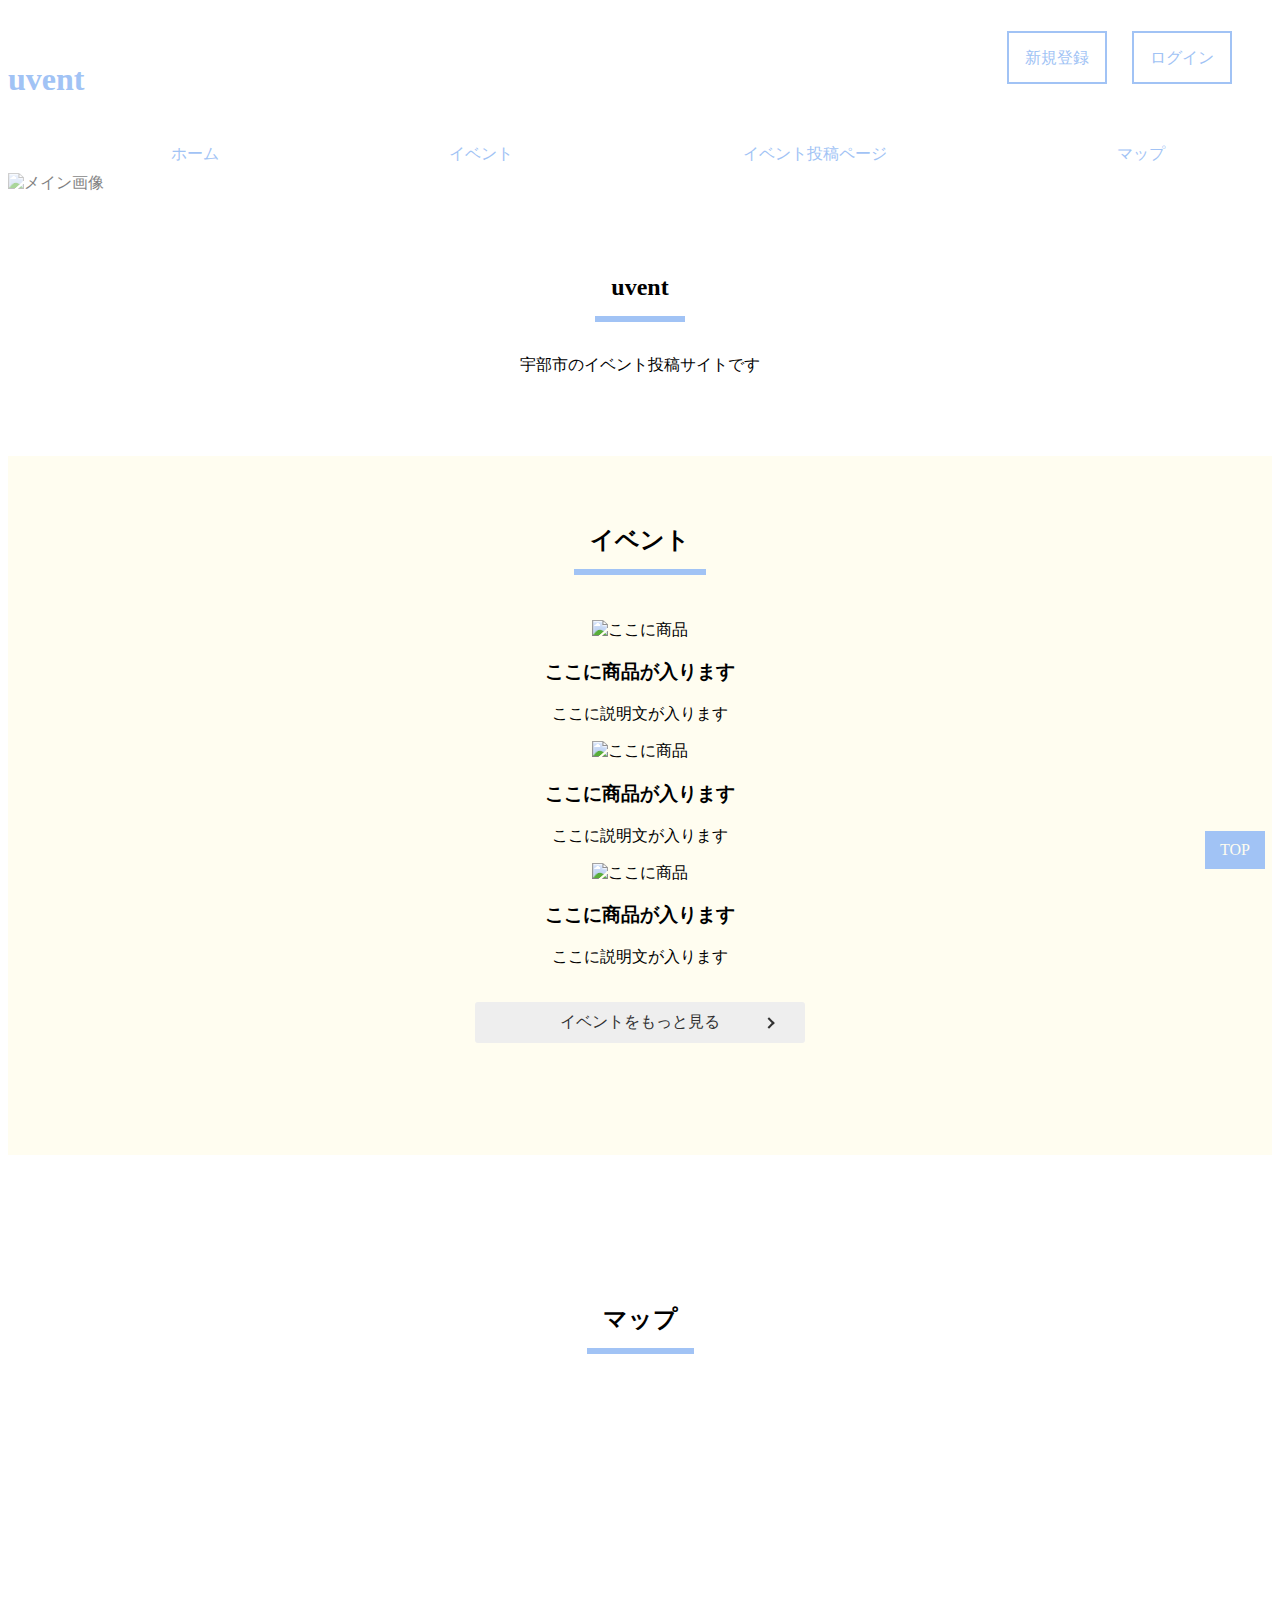
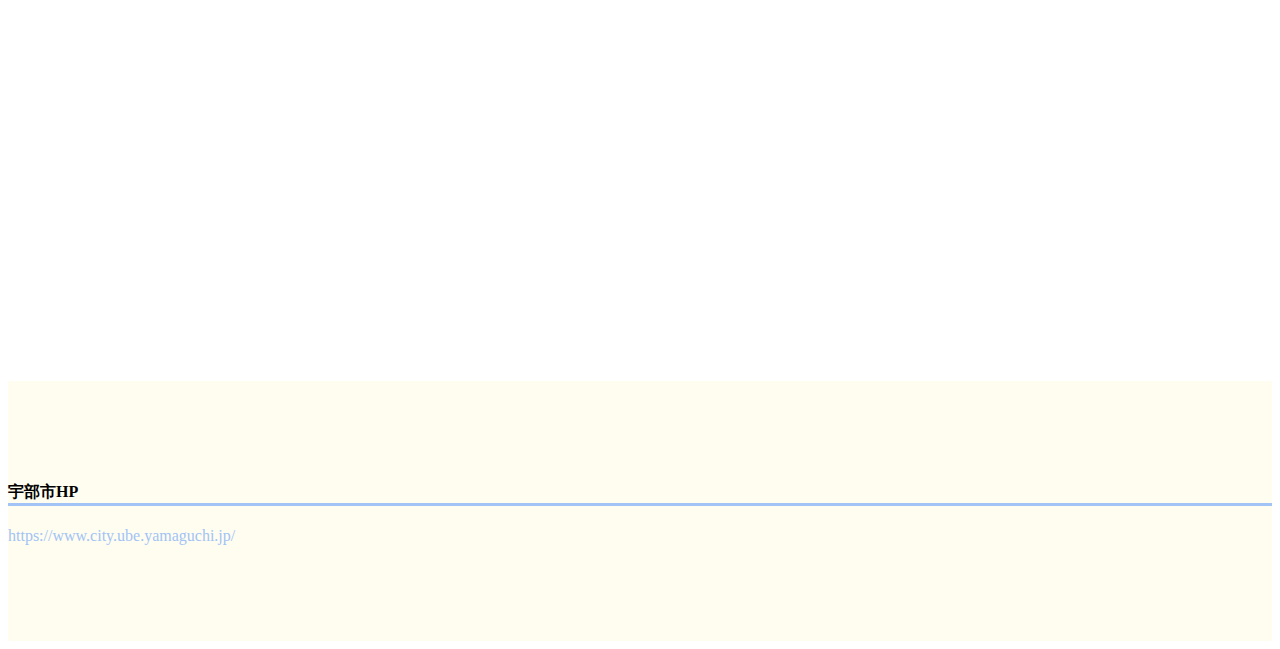
==== lp-temp/index.html @ ae52d040 "Update index, style" ====
<!doctype html>
<html>
<head>
<meta charset="UTF-8">
<meta name="viewport" content="width=device-width, initial-scale=1">
    <title>uvent</title>
<meta name="keywords" content="">
<meta name="description" content="">
<link rel="icon" type="image/png" href="img/logo.png">
<link rel="stylesheet" media="all" href="css/ress.min.css" />
<link rel="stylesheet" media="all" href="css/style.css" />
<script src="js/jquery-3.6.0.min.js"></script>
<script src="js/style.js"></script>
	
<!-- Favicon -->
<link rel="icon" type="image/png" href="img/logo.png">
    
</head>
<body>
<header>    
<div class="container">
<div class="row">
    <div class="col span-12 header">
        <h1><a href="">uvent</a></h1>
        
    <!-- ページ遷移追加！！ -->
    <div class="header-box1"><a href=""><span class="contact-button">新規登録</span></a></div>
    <div class="header-box2"><a href=""><span class="contact-button">ログイン</span></a></div>
        </div>
    </div>
<div class="row">
    <div class="col span-12">
        <nav>
          <div id="open"></div>
          <div id="close"></div>   
            <div id="navi">
        <ul>
            <li><a href="index.html">ホーム</a></li>
            <li><a href="#1">イベント</a></li>
            <li><a href="">イベント投稿ページ</a></li>
            <li><a href="#2">マップ</a></li>
         </ul>
             </div>
        </nav>
    
        </div>
    </div>
    </div>
</header>
    <div class="mainimg">
              <img src="img/top.jpg" style="opacity: 0.5;" alt="メイン画像">  
        </div>
    <main>
        <div class="catch">
        <h2><span class="under">uvent</span></h2>
        <p><br>宇部市のイベント投稿サイトです<br></p>
        </div>
        
<section id="1" class="gray-back">
        <h2 class="center"><span class="under">イベント</span></h2>
<div class="container center">
<div class="row">
    <div class="col span-4">
		<img src="img/product.jpg" alt="ここに商品">
		<h3>ここに商品が入ります</h3>
		<p>ここに説明文が入ります</p>
    </div>
    <div class="col span-4">
		<img src="img/product.jpg" alt="ここに商品">
		<h3>ここに商品が入ります</h3>
		<p>ここに説明文が入ります</p>
    </div>
    <div class="col span-4">
		<img src="img/product.jpg" alt="ここに商品">
		<h3>ここに商品が入ります</h3>
		<p>ここに説明文が入ります</p>
    </div>
    </div>
    <br>
    <div class="button_plus">
      <a href="#">イベントをもっと見る</a>
    </div>
	</div>
</section>

		
<section id="2">
        <h2 class="center"><span class="under">マップ</span></h2>
<div class="container">
<div class="row">
    <div class="col span-12">
	<!-- GoogleMap -->
  <iframe src="https://www.google.com/maps/embed?pb=!1m18!1m12!1m3!1d211586.4004791782!2d131.14190422682552!3d34.04290896199438!2m3!1f0!2f0!3f0!3m2!1i1024!2i768!4f13.1!3m3!1m2!1s0x3544802abd239d3d%3A0xa1d6c8490e2ef482!2z5bGx5Y-j55yM5a6H6YOo5biC!5e0!3m2!1sja!2sjp!4v1670217752760!5m2!1sja!2sjp" width="100%" height="450" frameborder="0" style="border:0" allowfullscreen></iframe>
  <!-- /GoogleMap -->
    </div>
    </div>	
	</div>
</section>
        
    </main>
    <footer>
<div class="container">
<div class="row">
    <div class="col span-12">
        <h4>宇部市HP</h4>
        <p><a href="https://www.city.ube.yamaguchi.jp/">https://www.city.ube.yamaguchi.jp/</a></p>
    </div>

        </div>
</div>
    </footer>

    <p id="pagetop"><a href="#">TOP</a></p>
</body>
</html>
---- lp-temp/css/style.css ----
@charset "UTF-8";
@import url("grid.css");

:root { /* 色変更される場合は、#以降のカラーコードを変更してください IE非対応 */
    --base-color: #A1C3F5;
    --link-color: #A1C3F5;
    --linkhover-color: #4e4f52;
    --back-color: #FFFDF0;
    --border-color: #FFFDF0;
    --white-color: #FFFDF0;
}

img {
	max-width:100%;
	height: auto;/*高さ自動*/
}
a {
    display:block;
    color: var(--link-color);
    text-decoration-line: none;
}
a:hover { 
    color: var(--linkhover-color);
}

/*ヘッダー
-------------------------------------*/
.header {
	display: flex;
    flex-direction: row;
    padding: 2rem 0 0 0;
}
.header-box1 {
    position: relative;
    left: 73%;
    max-width: 50%;
	margin-top: 8px;
}
.header-box2 {
    position: relative;
    left: 75%;
    max-width: 50%;
	margin-top: 8px;
}
.contact-button {
	padding: 1rem;
	border: 2px solid var(--base-color);
}
nav ul {
	display: flex;
    flex-direction: row;
    justify-content: space-around;
    list-style: none;
	margin: 1rem 0 0 0;
}
nav li {
	flex: 1 0 auto;
}
nav li a {
    text-decoration: none;
    text-align: center;
    width: 100%;
}
nav a:hover {
    background-color: var(--back-color);   
}
nav a {
    padding: 0.5rem;
}

@media screen and (min-width: 768px){
/* PC時はMENUボタンを非表示 */
#open,#close {
    display: none !important;
}

#navi {
    display: block !important;
}
}

@media screen and (max-width: 768px){
.header {
	flex-direction: column;
    margin-bottom: 10px;
}
.header #open,#close  {
    position: absolute;
    top: 20px;
    right: 12px;
}
nav ul {
	flex-direction: column;
}
.header li {
	padding-top: 0;
}
/* スマホ時はMENUボタンを表示 */
#open {
    display: block;
    background: url(../img/button.png);
    background-repeat: no-repeat;
    background-size: contain;
    width: 50px;
    height: 50px;
    border: none;
    position: absolute;
    top: 20px;
    right: 12px;
}
#close  {
    display: block;
    background: url(../img/button2.png);
    background-repeat: no-repeat;
    background-size: contain;
    width: 50px;
    height: 50px;
    border: none;
    position: absolute;
    top: 20px;
    right: 12px;
}
/* スマホ時はメニューを非表示 */
#navi {
    display: none;
}
}
    
/*メイン画像
-------------------------------------*/
.mainimg img {
    width: 100vw;
}

/*メインコンテンツ
-------------------------------------*/
main {
    margin: 5rem 0 0 0;
}
section {
	margin: 5rem 0;
	padding: 3rem 0;
}
.gray-back {
	background-color: var(--back-color);
}

/*キャッチコピー
-------------------------------------*/
.catch {
    text-align: center;
}
.catch h2 {
    padding-bottom: 1rem;
}
.under {
    border-bottom: 0.4rem solid var(--base-color);
    padding:0 1rem 1rem 1rem;
}
.center {
	text-align: center;
	margin-bottom: 4rem;
}

/*申し込みの流れ
-------------------------------------*/
.flow.row {
	margin-bottom: 3rem;
}

/*フッター
-------------------------------------*/
footer {
    background-color: var(--back-color); 
    padding: 5rem 0;
}
footer h4 {
    border-bottom: 3px solid var(--base-color);
}

/*お問い合わせ
-------------------------------------*/
.contact-box {
	border: 1px solid var(--border-color);
	text-align: center;
	padding: 2rem 0;
}
.table {
	margin: 4rem 0;
}
.table th {
	width: 250px;
}

/*コピーライト
-------------------------------------*/
.copyright {
    text-align: center;
    padding: 1rem 0;
    background-color: var(--base-color);
}
.copyright a {
    color: var(--white-color);
    text-decoration: none;
	display: inline;
}

/*ページトップへ戻るボタン
-------------------------------------*/
#pagetop {
    position: fixed;
    bottom: 15px;
    right: 15px;
}
#pagetop a {
    display: block;
    background-color: var(--base-color);
    color: var(--white-color);
    width: 50px;
    padding: 10px 5px;
    text-align: center;
}
#pagetop a:hover {
    background-color: var(--link-color);
}

/* 幅768px以下の表示
-------------------------------------*/
@media screen and (max-width: 768px){
	
/*ヘッダー
-------------------------------------*/
.header-box {
	display: none;
}	
/*お問い合わせ
-------------------------------------*/
.table th {
	width: 100%;
	display: block;
}	
.table td {
	display: block;
}
}

/*ボタン
-------------------------------------*/
.button_plus a {
    background: #eee;
    border-radius: 3px;
    position: relative;
    display: flex;
    justify-content: space-around;
    align-items: center;
    margin: 0 auto;
    max-width: 280px;
    padding: 10px 25px;
    color: #313131;
    transition: 0.3s ease-in-out;
    font-weight: 500;
}
.button_plus a:after {
  content: "";
  position: absolute;
  top: 50%;
  bottom: 0;
  right: 2rem;
  font-size: 90%;
  display: flex;
  justify-content: center;
  align-items: center;
  transition: right 0.3s;
  width: 6px;
  height: 6px;
  border-top: solid 2px currentColor;
  border-right: solid 2px currentColor;
  transform: translateY(-50%) rotate(45deg);
}
.button_plus a:hover {
  background: var(--base-color);
  color: #FFF;
}
.button_plus a:hover:after {
  right: 1.4rem;
}
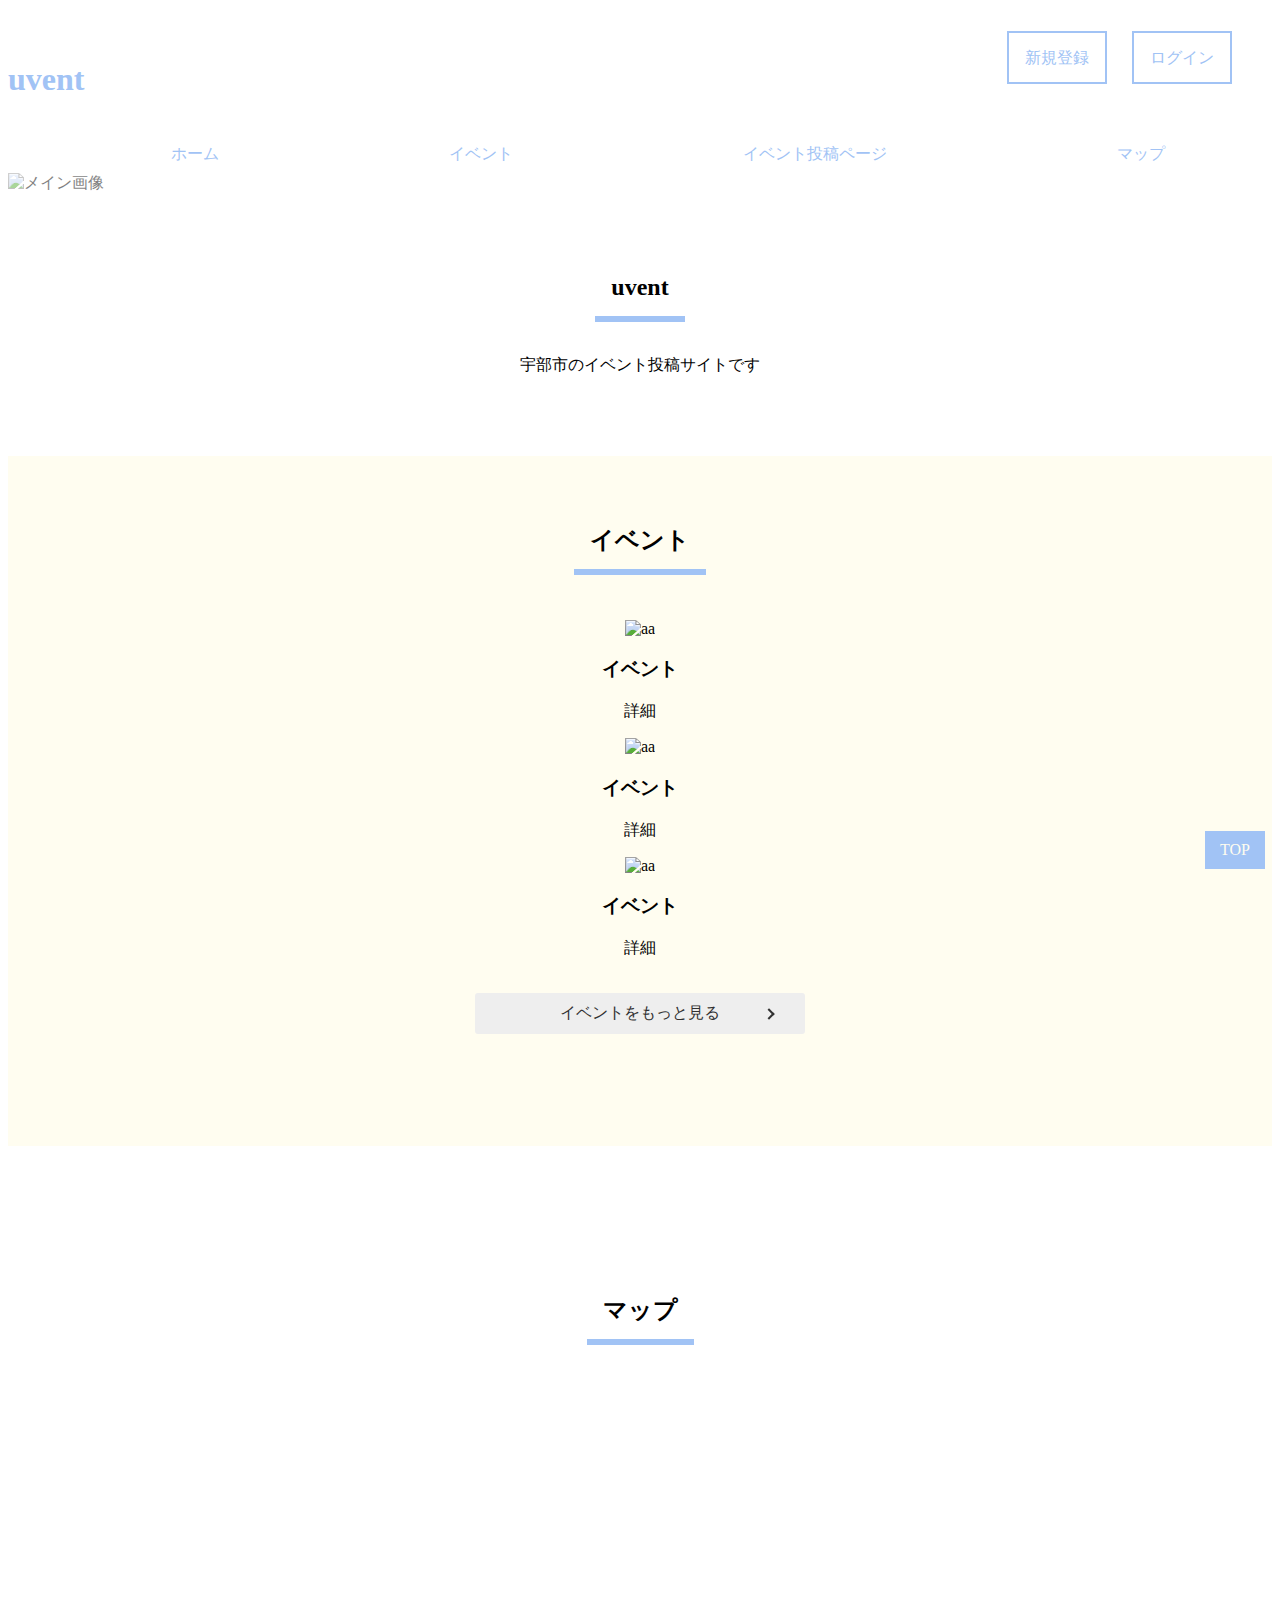
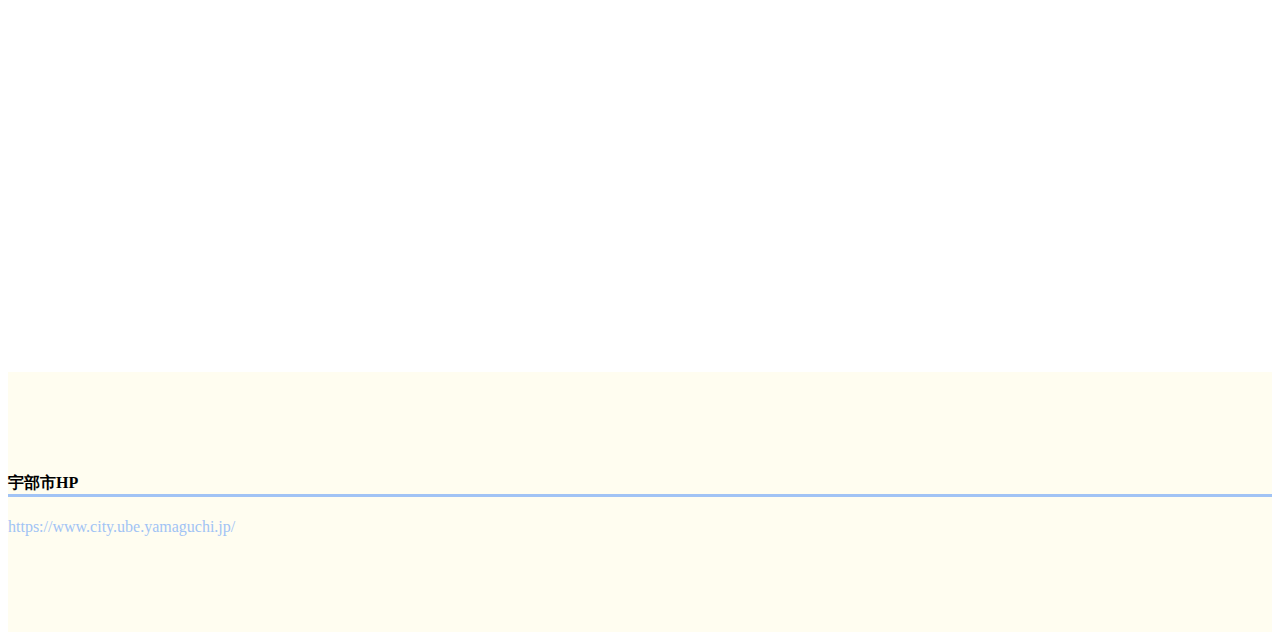
==== commit 018e6aba: "Merge pull request #3 from donguri328/nagao" ====
--- a/lp-temp/index.html
+++ b/lp-temp/index.html
@@ -24,7 +24,7 @@
         <h1><a href="">uvent</a></h1>
         
     <!-- ページ遷移追加！！ -->
-    <div class="header-box1"><a href=""><span class="contact-button">新規登録</span></a></div>
+    <div class="header-box1"><a href="user_registration.html"><span class="contact-button">新規登録</span></a></div>
     <div class="header-box2"><a href=""><span class="contact-button">ログイン</span></a></div>
         </div>
     </div>
@@ -36,9 +36,11 @@
             <div id="navi">
         <ul>
             <li><a href="index.html">ホーム</a></li>
+
             <li><a href="#1">イベント</a></li>
-            <li><a href="">イベント投稿ページ</a></li>
+            <li><a href="post.html">イベント投稿ページ</a></li>
             <li><a href="#2">マップ</a></li>
+
          </ul>
              </div>
         </nav>
@@ -61,19 +63,19 @@
 <div class="container center">
 <div class="row">
     <div class="col span-4">
-		<img src="img/product.jpg" alt="ここに商品">
-		<h3>ここに商品が入ります</h3>
-		<p>ここに説明文が入ります</p>
+		<img src="img/logo.png" alt="aa">
+		<h3>イベント</h3>
+		<p>詳細</p>
     </div>
     <div class="col span-4">
-		<img src="img/product.jpg" alt="ここに商品">
-		<h3>ここに商品が入ります</h3>
-		<p>ここに説明文が入ります</p>
+		<img src="img/logo.png" alt="aa">
+		<h3>イベント</h3>
+		<p>詳細</p>
     </div>
     <div class="col span-4">
-		<img src="img/product.jpg" alt="ここに商品">
-		<h3>ここに商品が入ります</h3>
-		<p>ここに説明文が入ります</p>
+		<img src="img/logo.png" alt="aa">
+		<h3>イベント</h3>
+		<p>詳細</p>
     </div>
     </div>
     <br>
--- a/lp-temp/css/style.css
+++ b/lp-temp/css/style.css
@@ -156,6 +156,7 @@
 .under {
     border-bottom: 0.4rem solid var(--base-color);
     padding:0 1rem 1rem 1rem;
+    border-color: #A1C3F5;
 }
 .center {
 	text-align: center;
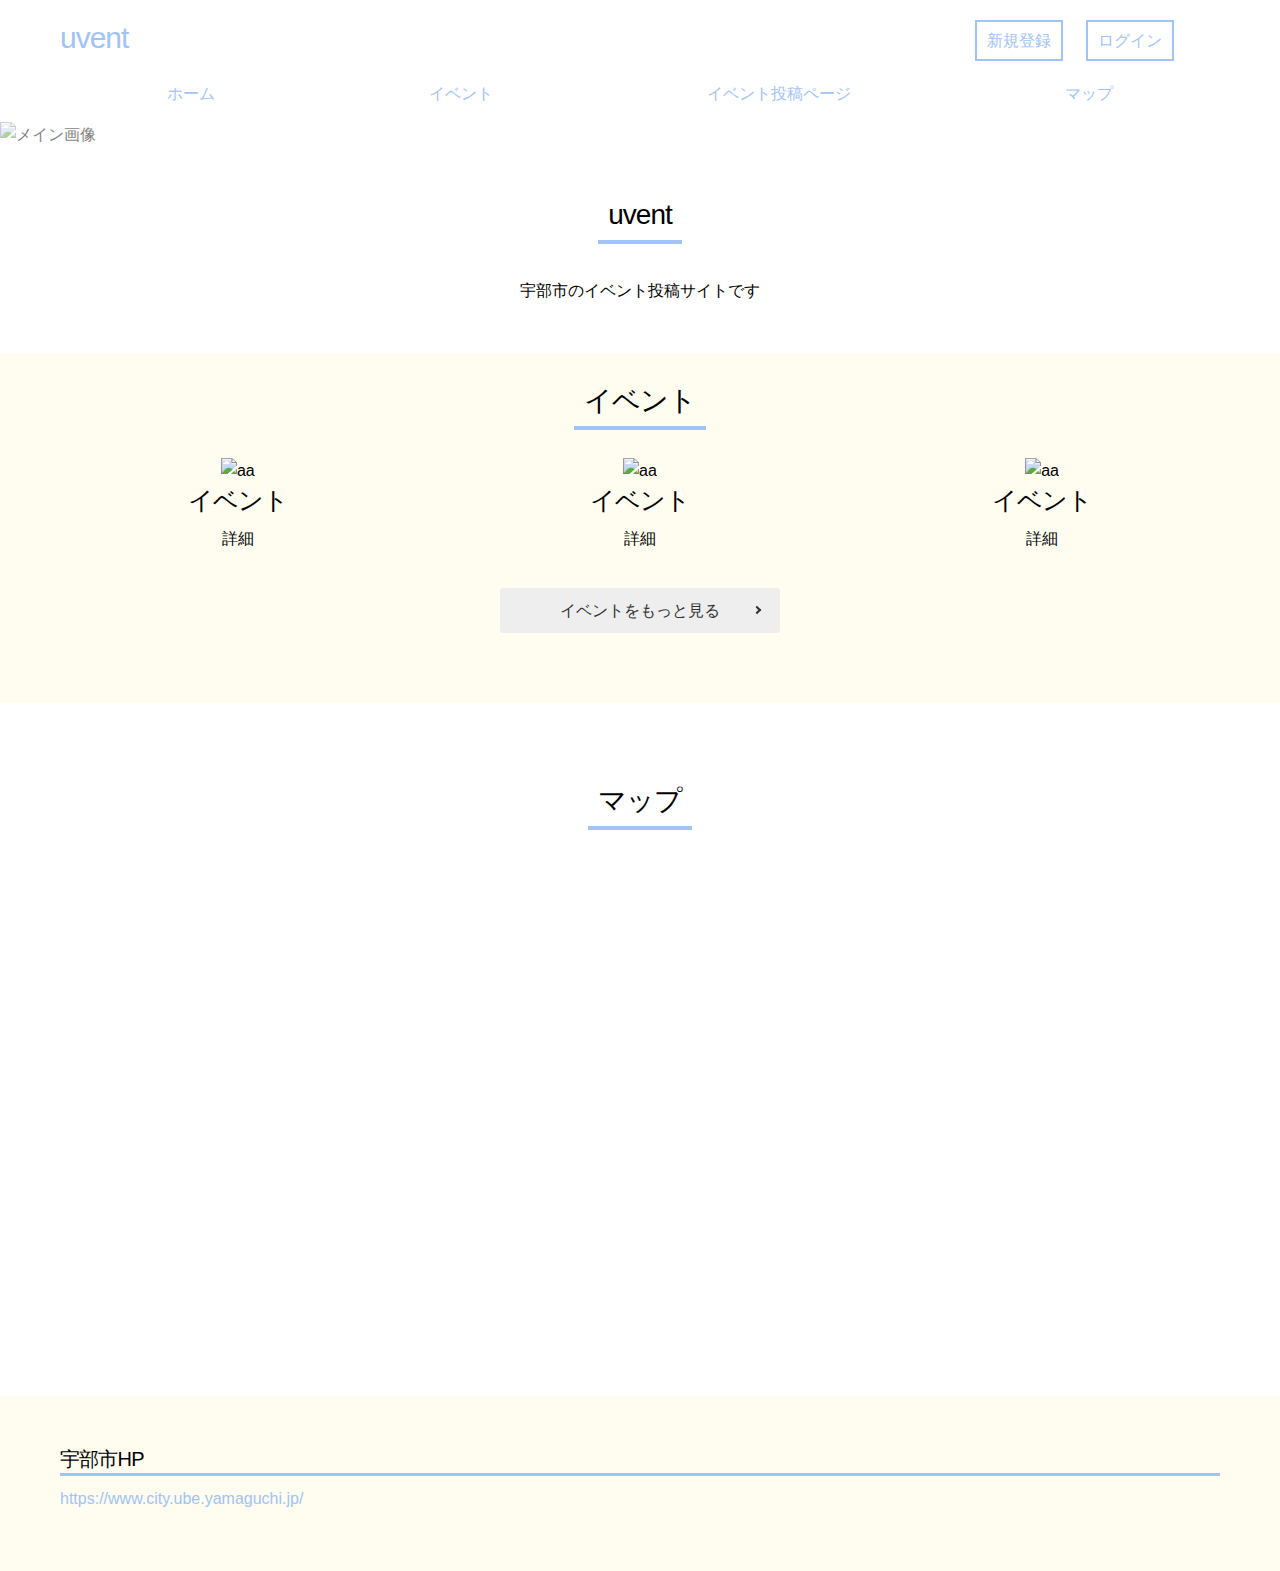
==== commit b161c45a: "Update　post.html, signup.html" ====
--- a/lp-temp/index.html
+++ b/lp-temp/index.html
@@ -1,117 +1,116 @@
-<!doctype html>
-<html>
-<head>
-<meta charset="UTF-8">
-<meta name="viewport" content="width=device-width, initial-scale=1">
-    <title>uvent</title>
-<meta name="keywords" content="">
-<meta name="description" content="">
-<link rel="icon" type="image/png" href="img/logo.png">
-<link rel="stylesheet" media="all" href="css/ress.min.css" />
-<link rel="stylesheet" media="all" href="css/style.css" />
-<script src="js/jquery-3.6.0.min.js"></script>
-<script src="js/style.js"></script>
-	
-<!-- Favicon -->
-<link rel="icon" type="image/png" href="img/logo.png">
-    
-</head>
-<body>
-<header>    
-<div class="container">
-<div class="row">
-    <div class="col span-12 header">
-        <h1><a href="">uvent</a></h1>
-        
-    <!-- ページ遷移追加！！ -->
-    <div class="header-box1"><a href="user_registration.html"><span class="contact-button">新規登録</span></a></div>
-    <div class="header-box2"><a href=""><span class="contact-button">ログイン</span></a></div>
-        </div>
-    </div>
-<div class="row">
-    <div class="col span-12">
-        <nav>
-          <div id="open"></div>
-          <div id="close"></div>   
-            <div id="navi">
-        <ul>
-            <li><a href="index.html">ホーム</a></li>
-
-            <li><a href="#1">イベント</a></li>
-            <li><a href="post.html">イベント投稿ページ</a></li>
-            <li><a href="#2">マップ</a></li>
-
-         </ul>
-             </div>
-        </nav>
-    
-        </div>
-    </div>
-    </div>
-</header>
-    <div class="mainimg">
-              <img src="img/top.jpg" style="opacity: 0.5;" alt="メイン画像">  
-        </div>
-    <main>
-        <div class="catch">
-        <h2><span class="under">uvent</span></h2>
-        <p><br>宇部市のイベント投稿サイトです<br></p>
-        </div>
-        
-<section id="1" class="gray-back">
-        <h2 class="center"><span class="under">イベント</span></h2>
-<div class="container center">
-<div class="row">
-    <div class="col span-4">
-		<img src="img/logo.png" alt="aa">
-		<h3>イベント</h3>
-		<p>詳細</p>
-    </div>
-    <div class="col span-4">
-		<img src="img/logo.png" alt="aa">
-		<h3>イベント</h3>
-		<p>詳細</p>
-    </div>
-    <div class="col span-4">
-		<img src="img/logo.png" alt="aa">
-		<h3>イベント</h3>
-		<p>詳細</p>
-    </div>
-    </div>
-    <br>
-    <div class="button_plus">
-      <a href="#">イベントをもっと見る</a>
-    </div>
-	</div>
-</section>
-
-		
-<section id="2">
-        <h2 class="center"><span class="under">マップ</span></h2>
-<div class="container">
-<div class="row">
-    <div class="col span-12">
-	<!-- GoogleMap -->
-  <iframe src="https://www.google.com/maps/embed?pb=!1m18!1m12!1m3!1d211586.4004791782!2d131.14190422682552!3d34.04290896199438!2m3!1f0!2f0!3f0!3m2!1i1024!2i768!4f13.1!3m3!1m2!1s0x3544802abd239d3d%3A0xa1d6c8490e2ef482!2z5bGx5Y-j55yM5a6H6YOo5biC!5e0!3m2!1sja!2sjp!4v1670217752760!5m2!1sja!2sjp" width="100%" height="450" frameborder="0" style="border:0" allowfullscreen></iframe>
-  <!-- /GoogleMap -->
-    </div>
-    </div>	
-	</div>
-</section>
-        
-    </main>
-    <footer>
-<div class="container">
-<div class="row">
-    <div class="col span-12">
-        <h4>宇部市HP</h4>
-        <p><a href="https://www.city.ube.yamaguchi.jp/">https://www.city.ube.yamaguchi.jp/</a></p>
-    </div>
-
-        </div>
-</div>
-    </footer>
-
-    <p id="pagetop"><a href="#">TOP</a></p>
-</body>
+<!doctype html>
+<html>
+<head>
+<meta charset="UTF-8">
+<meta name="viewport" content="width=device-width, initial-scale=1">
+    <title>uvent</title>
+<meta name="keywords" content="">
+<meta name="description" content="">
+<link rel="icon" type="image/png" href="img/logo.png">
+<link rel="stylesheet" media="all" href="css/ress.min.css" />
+<link rel="stylesheet" media="all" href="css/style.css" />
+<script src="js/jquery-3.6.0.min.js"></script>
+<script src="js/style.js"></script>
+	
+<!-- Favicon -->
+<link rel="icon" type="image/png" href="img/logo.png">
+    
+</head>
+<body>
+<header>    
+<div class="container">
+<div class="row">
+    <div class="col span-12 header">
+        <h1><a href="">uvent</a></h1>
+        
+    <!-- ページ遷移追加！！ -->
+    <div class="header-box1"><a href="signup.html"><span class="contact-button">新規登録</span></a></div>
+    <div class="header-box2"><a href="signin.html"><span class="contact-button">ログイン</span></a></div>
+        </div>
+    </div>
+<div class="row">
+    <div class="col span-12">
+        <nav>
+          <div id="open"></div>
+          <div id="close"></div>   
+            <div id="navi">
+        <ul>
+            <li><a href="index.html">ホーム</a></li>
+            <li><a href="#1">イベント</a></li>
+            <li><a href="post.html">イベント投稿ページ</a></li>
+            <li><a href="#2">マップ</a></li>
+
+         </ul>
+             </div>
+        </nav>
+    
+        </div>
+    </div>
+    </div>
+</header>
+    <div class="mainimg">
+              <img src="img/top.jpg" style="opacity: 0.5;" alt="メイン画像">  
+        </div>
+    <main>
+        <div class="catch">
+        <h2><span class="under">uvent</span></h2>
+        <p><br>宇部市のイベント投稿サイトです<br></p>
+        </div>
+        
+<section id="1" class="gray-back">
+        <h2 class="center"><span class="under">イベント</span></h2>
+<div class="container center">
+<div class="row">
+    <div class="col span-4">
+		<img src="img/logo.png" alt="aa">
+		<h3>イベント</h3>
+		<p>詳細</p>
+    </div>
+    <div class="col span-4">
+		<img src="img/logo.png" alt="aa">
+		<h3>イベント</h3>
+		<p>詳細</p>
+    </div>
+    <div class="col span-4">
+		<img src="img/logo.png" alt="aa">
+		<h3>イベント</h3>
+		<p>詳細</p>
+    </div>
+    </div>
+    <br>
+    <div class="button_plus">
+      <a href="event_all.html">イベントをもっと見る</a>
+    </div>
+	</div>
+</section>
+
+		
+<section id="2">
+        <h2 class="center"><span class="under">マップ</span></h2>
+<div class="container">
+<div class="row">
+    <div class="col span-12">
+	<!-- GoogleMap -->
+  <iframe src="https://www.google.com/maps/embed?pb=!1m18!1m12!1m3!1d211586.4004791782!2d131.14190422682552!3d34.04290896199438!2m3!1f0!2f0!3f0!3m2!1i1024!2i768!4f13.1!3m3!1m2!1s0x3544802abd239d3d%3A0xa1d6c8490e2ef482!2z5bGx5Y-j55yM5a6H6YOo5biC!5e0!3m2!1sja!2sjp!4v1670217752760!5m2!1sja!2sjp" width="100%" height="450" frameborder="0" style="border:0" allowfullscreen></iframe>
+  <!-- /GoogleMap -->
+    </div>
+    </div>	
+	</div>
+</section>
+        
+    </main>
+    <footer>
+<div class="container">
+<div class="row">
+    <div class="col span-12">
+        <h4>宇部市HP</h4>
+        <p><a href="https://www.city.ube.yamaguchi.jp/">https://www.city.ube.yamaguchi.jp/</a></p>
+    </div>
+
+        </div>
+</div>
+    </footer>
+
+    <p id="pagetop"><a href="#">TOP</a></p>
+</body>
 </html>--- a/lp-temp/css/ress.min.css
+++ b/lp-temp/css/ress.min.css
@@ -0,0 +1,5 @@
+/*!
+ * ress.css • v1.2.2
+ * MIT License
+ * github.com/filipelinhares/ress
+ */html{box-sizing:border-box;overflow-y:scroll;-webkit-text-size-adjust:100%}*,:after,:before{background-repeat:no-repeat;box-sizing:inherit}:after,:before{text-decoration:inherit;vertical-align:inherit}*{padding:0;margin:0}audio:not([controls]){display:none;height:0}hr{overflow:visible}article,aside,details,figcaption,figure,footer,header,main,menu,nav,section,summary{display:block}summary{display:list-item}small{font-size:80%}[hidden],template{display:none}abbr[title]{border-bottom:1px dotted;text-decoration:none}a{background-color:transparent;-webkit-text-decoration-skip:objects}a:active,a:hover{outline-width:0}code,kbd,pre,samp{font-family:monospace,monospace}b,strong{font-weight:bolder}dfn{font-style:italic}mark{background-color:#ff0;color:#000}sub,sup{font-size:75%;line-height:0;position:relative;vertical-align:baseline}sub{bottom:-.25em}sup{top:-.5em}input{border-radius:0}[role=button],[type=button],[type=reset],[type=submit],button{cursor:pointer}[disabled]{cursor:default}[type=number]{width:auto}[type=search]{-webkit-appearance:textfield}[type=search]::-webkit-search-cancel-button,[type=search]::-webkit-search-decoration{-webkit-appearance:none}textarea{overflow:auto;resize:vertical}button,input,optgroup,select,textarea{font:inherit}optgroup{font-weight:700}button{overflow:visible}[type=button]::-moz-focus-inner,[type=reset]::-moz-focus-inner,[type=submit]::-moz-focus-inner,button::-moz-focus-inner{border-style:0;padding:0}[type=button]::-moz-focus-inner,[type=reset]::-moz-focus-inner,[type=submit]::-moz-focus-inner,button:-moz-focusring{outline:1px dotted ButtonText}[type=reset],[type=submit],button,html [type=button]{-webkit-appearance:button}button,select{text-transform:none}button,input,select,textarea{background-color:transparent;border-style:none;color:inherit}select{-moz-appearance:none;-webkit-appearance:none}select::-ms-expand{display:none}select::-ms-value{color:currentColor}legend{border:0;color:inherit;display:table;max-width:100%;white-space:normal}::-webkit-file-upload-button{-webkit-appearance:button;font:inherit}[type=search]{-webkit-appearance:textfield;outline-offset:-2px}img{border-style:none}progress{vertical-align:baseline}svg:not(:root){overflow:hidden}audio,canvas,progress,video{display:inline-block}@media screen{[hidden~=screen]{display:inherit}[hidden~=screen]:not(:active):not(:focus):not(:target){position:absolute!important;clip:rect(0 0 0 0)!important}}[aria-busy=true]{cursor:progress}[aria-controls]{cursor:pointer}[aria-disabled]{cursor:default}::-moz-selection{background-color:#b3d4fc;color:#000;text-shadow:none}::selection{background-color:#b3d4fc;color:#000;text-shadow:none}--- a/lp-temp/css/style.css
+++ b/lp-temp/css/style.css
@@ -1,287 +1,274 @@
-@charset "UTF-8";
-@import url("grid.css");
-
-:root { /* 色変更される場合は、#以降のカラーコードを変更してください IE非対応 */
-    --base-color: #A1C3F5;
-    --link-color: #A1C3F5;
-    --linkhover-color: #4e4f52;
-    --back-color: #FFFDF0;
-    --border-color: #FFFDF0;
-    --white-color: #FFFDF0;
-}
-
-img {
-	max-width:100%;
-	height: auto;/*高さ自動*/
-}
-a {
-    display:block;
-    color: var(--link-color);
-    text-decoration-line: none;
-}
-a:hover { 
-    color: var(--linkhover-color);
-}
-
-/*ヘッダー
--------------------------------------*/
-.header {
-	display: flex;
-    flex-direction: row;
-    padding: 2rem 0 0 0;
-}
-.header-box1 {
-    position: relative;
-    left: 73%;
-    max-width: 50%;
-	margin-top: 8px;
-}
-.header-box2 {
-    position: relative;
-    left: 75%;
-    max-width: 50%;
-	margin-top: 8px;
-}
-.contact-button {
-	padding: 1rem;
-	border: 2px solid var(--base-color);
-}
-nav ul {
-	display: flex;
-    flex-direction: row;
-    justify-content: space-around;
-    list-style: none;
-	margin: 1rem 0 0 0;
-}
-nav li {
-	flex: 1 0 auto;
-}
-nav li a {
-    text-decoration: none;
-    text-align: center;
-    width: 100%;
-}
-nav a:hover {
-    background-color: var(--back-color);   
-}
-nav a {
-    padding: 0.5rem;
-}
-
-@media screen and (min-width: 768px){
-/* PC時はMENUボタンを非表示 */
-#open,#close {
-    display: none !important;
-}
-
-#navi {
-    display: block !important;
-}
-}
-
-@media screen and (max-width: 768px){
-.header {
-	flex-direction: column;
-    margin-bottom: 10px;
-}
-.header #open,#close  {
-    position: absolute;
-    top: 20px;
-    right: 12px;
-}
-nav ul {
-	flex-direction: column;
-}
-.header li {
-	padding-top: 0;
-}
-/* スマホ時はMENUボタンを表示 */
-#open {
-    display: block;
-    background: url(../img/button.png);
-    background-repeat: no-repeat;
-    background-size: contain;
-    width: 50px;
-    height: 50px;
-    border: none;
-    position: absolute;
-    top: 20px;
-    right: 12px;
-}
-#close  {
-    display: block;
-    background: url(../img/button2.png);
-    background-repeat: no-repeat;
-    background-size: contain;
-    width: 50px;
-    height: 50px;
-    border: none;
-    position: absolute;
-    top: 20px;
-    right: 12px;
-}
-/* スマホ時はメニューを非表示 */
-#navi {
-    display: none;
-}
-}
-    
-/*メイン画像
--------------------------------------*/
-.mainimg img {
-    width: 100vw;
-}
-
-/*メインコンテンツ
--------------------------------------*/
-main {
-    margin: 5rem 0 0 0;
-}
-section {
-	margin: 5rem 0;
-	padding: 3rem 0;
-}
-.gray-back {
-	background-color: var(--back-color);
-}
-
-/*キャッチコピー
--------------------------------------*/
-.catch {
-    text-align: center;
-}
-.catch h2 {
-    padding-bottom: 1rem;
-}
-.under {
-    border-bottom: 0.4rem solid var(--base-color);
-    padding:0 1rem 1rem 1rem;
-    border-color: #A1C3F5;
-}
-.center {
-	text-align: center;
-	margin-bottom: 4rem;
-}
-
-/*申し込みの流れ
--------------------------------------*/
-.flow.row {
-	margin-bottom: 3rem;
-}
-
-/*フッター
--------------------------------------*/
-footer {
-    background-color: var(--back-color); 
-    padding: 5rem 0;
-}
-footer h4 {
-    border-bottom: 3px solid var(--base-color);
-}
-
-/*お問い合わせ
--------------------------------------*/
-.contact-box {
-	border: 1px solid var(--border-color);
-	text-align: center;
-	padding: 2rem 0;
-}
-.table {
-	margin: 4rem 0;
-}
-.table th {
-	width: 250px;
-}
-
-/*コピーライト
--------------------------------------*/
-.copyright {
-    text-align: center;
-    padding: 1rem 0;
-    background-color: var(--base-color);
-}
-.copyright a {
-    color: var(--white-color);
-    text-decoration: none;
-	display: inline;
-}
-
-/*ページトップへ戻るボタン
--------------------------------------*/
-#pagetop {
-    position: fixed;
-    bottom: 15px;
-    right: 15px;
-}
-#pagetop a {
-    display: block;
-    background-color: var(--base-color);
-    color: var(--white-color);
-    width: 50px;
-    padding: 10px 5px;
-    text-align: center;
-}
-#pagetop a:hover {
-    background-color: var(--link-color);
-}
-
-/* 幅768px以下の表示
--------------------------------------*/
-@media screen and (max-width: 768px){
-	
-/*ヘッダー
--------------------------------------*/
-.header-box {
-	display: none;
-}	
-/*お問い合わせ
--------------------------------------*/
-.table th {
-	width: 100%;
-	display: block;
-}	
-.table td {
-	display: block;
-}
-}
-
-/*ボタン
--------------------------------------*/
-.button_plus a {
-    background: #eee;
-    border-radius: 3px;
-    position: relative;
-    display: flex;
-    justify-content: space-around;
-    align-items: center;
-    margin: 0 auto;
-    max-width: 280px;
-    padding: 10px 25px;
-    color: #313131;
-    transition: 0.3s ease-in-out;
-    font-weight: 500;
-}
-.button_plus a:after {
-  content: "";
-  position: absolute;
-  top: 50%;
-  bottom: 0;
-  right: 2rem;
-  font-size: 90%;
-  display: flex;
-  justify-content: center;
-  align-items: center;
-  transition: right 0.3s;
-  width: 6px;
-  height: 6px;
-  border-top: solid 2px currentColor;
-  border-right: solid 2px currentColor;
-  transform: translateY(-50%) rotate(45deg);
-}
-.button_plus a:hover {
-  background: var(--base-color);
-  color: #FFF;
-}
-.button_plus a:hover:after {
-  right: 1.4rem;
+@charset "UTF-8";
+@import url("grid.css");
+
+:root { /* 色変更される場合は、#以降のカラーコードを変更してください IE非対応 */
+    --base-color: #A1C3F5;
+    --link-color: #A1C3F5;
+    --linkhover-color: #4e4f52;
+    --back-color: #FFFDF0;
+    --border-color: #FFFDF0;
+    --white-color: #FFFDF0;
+}
+
+img {
+	max-width:100%;
+	height: auto;/*高さ自動*/
+}
+a {
+    display:block;
+    color: var(--link-color);
+    text-decoration-line: none;
+}
+a:hover { 
+    color: var(--linkhover-color);
+}
+
+/*ヘッダー
+-------------------------------------*/
+.header {
+	display: flex;
+    flex-direction: row;
+    padding: 2rem 0 0 0;
+}
+.header-box1 {
+    position: relative;
+    left: 73%;
+    max-width: 50%;
+	margin-top: 8px;
+}
+.header-box2 {
+    position: relative;
+    left: 75%;
+    max-width: 50%;
+	margin-top: 8px;
+}
+.contact-button {
+	padding: 1rem;
+	border: 2px solid var(--base-color);
+}
+nav ul {
+	display: flex;
+    flex-direction: row;
+    justify-content: space-around;
+    list-style: none;
+	margin: 1rem 0 0 0;
+}
+nav li {
+	flex: 1 0 auto;
+}
+nav li a {
+    text-decoration: none;
+    text-align: center;
+    width: 100%;
+}
+nav a:hover {
+    background-color: var(--back-color);   
+}
+nav a {
+    padding: 0.5rem;
+}
+
+@media screen and (min-width: 768px){
+/* PC時はMENUボタンを非表示 */
+#open,#close {
+    display: none !important;
+}
+
+#navi {
+    display: block !important;
+}
+}
+
+@media screen and (max-width: 768px){
+.header {
+	flex-direction: column;
+    margin-bottom: 10px;
+}
+.header #open,#close  {
+    position: absolute;
+    top: 20px;
+    right: 12px;
+}
+nav ul {
+	flex-direction: column;
+}
+.header li {
+	padding-top: 0;
+}
+/* スマホ時はMENUボタンを表示 */
+#open {
+    display: block;
+    background: url(../img/button.png);
+    background-repeat: no-repeat;
+    background-size: contain;
+    width: 50px;
+    height: 50px;
+    border: none;
+    position: absolute;
+    top: 20px;
+    right: 12px;
+}
+#close  {
+    display: block;
+    background: url(../img/button2.png);
+    background-repeat: no-repeat;
+    background-size: contain;
+    width: 50px;
+    height: 50px;
+    border: none;
+    position: absolute;
+    top: 20px;
+    right: 12px;
+}
+/* スマホ時はメニューを非表示 */
+#navi {
+    display: none;
+}
+}
+    
+/*メイン画像
+-------------------------------------*/
+.mainimg img {
+    width: 100vw;
+}
+
+/*メインコンテンツ
+-------------------------------------*/
+main {
+    margin: 5rem 0 0 0;
+}
+section {
+	margin: 5rem 0;
+	padding: 3rem 0;
+}
+.gray-back {
+	background-color: var(--back-color);
+}
+
+/*キャッチコピー
+-------------------------------------*/
+.catch {
+    text-align: center;
+}
+.catch h2 {
+    padding-bottom: 1rem;
+}
+.under {
+    border-bottom: 0.4rem solid var(--base-color);
+    padding:0 1rem 1rem 1rem;
+    border-color: #A1C3F5;
+}
+.center {
+	text-align: center;
+	margin-bottom: 4rem;
+}
+
+/*
+-------------------------------------*/
+.flow.row {
+	margin-bottom: 3rem;
+}
+
+/*フッター
+-------------------------------------*/
+footer {
+    background-color: var(--back-color); 
+    padding: 5rem 0;
+}
+footer h4 {
+    border-bottom: 3px solid var(--base-color);
+}
+
+/*フォーム
+-------------------------------------*/
+.contact-box {
+	border: 1px solid var(--border-color);
+	text-align: center;
+	padding: 2rem 0;
+}
+.table {
+	margin: 4rem 0;
+}
+.table th {
+	width: 250px;
+}
+
+/*ページトップへ戻るボタン
+-------------------------------------*/
+#pagetop {
+    position: fixed;
+    bottom: 15px;
+    right: 15px;
+}
+#pagetop a {
+    display: block;
+    background-color: var(--base-color);
+    color: var(--white-color);
+    width: 50px;
+    padding: 10px 5px;
+    text-align: center;
+}
+#pagetop a:hover {
+    background-color: var(--link-color);
+}
+
+/* 幅768px以下の表示
+-------------------------------------*/
+@media screen and (max-width: 768px){
+	
+/*ヘッダー
+-------------------------------------*/
+.header-box {
+	display: none;
+}	
+/*フォーム
+-------------------------------------*/
+.table th {
+	width: 100%;
+	display: block;
+}	
+.table td {
+	display: block;
+}
+}
+
+/*ボタン
+-------------------------------------*/
+.button_plus a {
+    background: #eee;
+    border-radius: 3px;
+    position: relative;
+    display: flex;
+    justify-content: space-around;
+    align-items: center;
+    margin: 0 auto;
+    max-width: 280px;
+    padding: 10px 25px;
+    color: #313131;
+    transition: 0.3s ease-in-out;
+    font-weight: 500;
+}
+.button_plus a:after {
+  content: "";
+  position: absolute;
+  top: 50%;
+  bottom: 0;
+  right: 2rem;
+  font-size: 90%;
+  display: flex;
+  justify-content: center;
+  align-items: center;
+  transition: right 0.3s;
+  width: 6px;
+  height: 6px;
+  border-top: solid 2px currentColor;
+  border-right: solid 2px currentColor;
+  transform: translateY(-50%) rotate(45deg);
+}
+.button_plus a:hover {
+  background: var(--base-color);
+  color: #FFF;
+}
+.button_plus a:hover:after {
+  right: 1.4rem;
 }